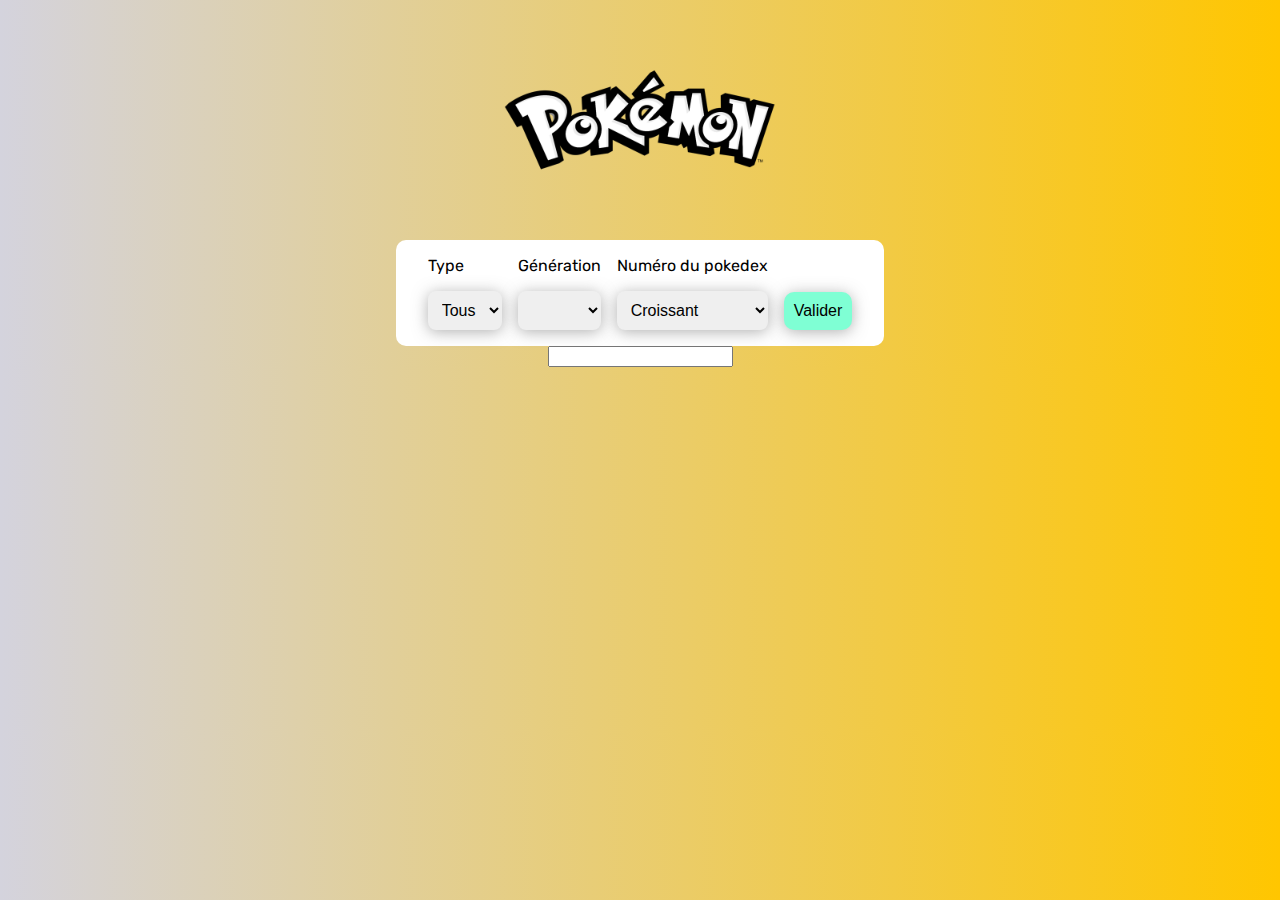
==== index.html @ 51ad086d ":sparkles: JS insert in HTML pokemon card Filter for Type" ====
<!DOCTYPE html>
<html lang="en">
<head>
    <meta charset="UTF-8">
    <meta http-equiv="X-UA-Compatible" content="IE=edge">
    <meta name="viewport" content="width=device-width, initial-scale=1.0">
    <title>Pokemon !</title>
    <link rel="shortcut icon" href="pokeball.ico" type="image/x-icon">
    <link rel="stylesheet" href="style.css">
</head>
<body>
    <img src="pokemon-logo-black-transparent.png" alt="logo" class="logo">

    <div class="c-tri">
        <form action="" method="get">
            <div class="select type">
                <label for="type">Type</label>
                <select name="type" id="type">
                    <option value="">Tous</option>
                </select>
            </div>
            <div class="select generation">
                <label for="generation">Génération</label>
                <select name="generation" id="generation">
                </select>
            </div>
            <div class="select pokedex">
                <label for="pokedex">Numéro du pokedex</label>
                <select name="pokedex" id="pokedex">
                    <option value="croissant">Croissant</option>
                    <option value="decroissant">Décroissant</option>
                </select>
            </div>
            <input type="submit" value="Valider" id="submit">
        </form>
    </div>

    <div id="poke_container" class="poke-container">

    </div>

    <div id="poke_container1" class="poke-container shy">

    </div>

    <form action="">
        <input type="text" defalutvalue="10">
    </form>
    <script src="script.js"></script>
    <script>
        
        getAllType();
        getAllGeneration();
    </script>
</body>
</html>
---- style.css ----
@import 'components_css/single_poke.css';
@import 'components_css/types.css';
@import url('https://fonts.googleapis.com/css2?family=Rubik:ital,wght@0,300;0,400;0,500;0,600;0,700;0,800;0,900;1,300;1,400;1,500;1,600;1,700;1,800;1,900&display=swap');

*{
    box-sizing: border-box;
}

body{
    background: #ffc600;
    background: linear-gradient(to right, #D4D3DD, #ffc600);
    display: flex;
    flex-direction: column;
    align-items: center;
    justify-content: center;
    margin: 0;
    font-family: 'Rubik';
}

h1{
    letter-spacing: 3px;
}
.poke-container{
    display: flex;
    flex-wrap: wrap;
    align-items: space-between;
    justify-content: center;
    margin: 0 auto;
    max-width: 1200px;
}

.pokemon{
    background-color: #eee;
    border-radius:20px ;
    box-shadow: 0 0px 15px rgba(100, 100, 100, 0.5);
    margin: 10px;
    padding: 20px;
    text-align: center;
    transition: 0.4s ease-in-out;
}

.hover-grass:hover{
    background-color: #78c850;
    box-shadow: 0 0 15px #78c850;
}

.hover-fire:hover{
    background-color: #f08030;
    box-shadow: 0 0 15px #f08030;
}

.hover-normal:hover{
    background-color: #a8a878;
    box-shadow: 0 0 15px #a8a878;
}

.hover-fighting:hover{
    background-color: #c03028;
    box-shadow: 0 0 15px #c03028;
}

.hover-water:hover{
    background-color: #6890f0;
    box-shadow: 0 0 15px #6890f0;
}

.hover-flying:hover{
    background-color: #a890f0;
    box-shadow: 0 0 15px #a890f0;
}

.hover-poison:hover{
    background-color: #a040a0;
    box-shadow: 0 0 15px #a040a0;
}

.hover-electric:hover{
    background-color: #f8d030;
    box-shadow: 0 0 15px #f8d030;
}

.hover-ground:hover{
    background-color: #e0c068;
    box-shadow: 0 0 15px #e0c068;
}

.hover-psychic:hover{
    background-color: #f85888;
    box-shadow: 0 0 15px #f85888;
}

.hover-rock:hover{
    background-color: #b8a038;
    box-shadow: 0 0 15px #b8a038;
}

.hover-ice:hover{
    background-color: #98d8d8;
    box-shadow: 0 0 15px #98d8d8;
}

.hover-bug:hover{
    background-color: #a8b820;
    box-shadow: 0 0 15px #a8b820;
}

.hover-dragon:hover{
    background-color: #7038f8;
    box-shadow: 0 0 15px #7038f8;
}

.hover-ghost:hover{
    background-color: #705898;
    box-shadow: 0 0 15px #705898;
}

.hover-dark:hover{
    background-color: #705848;
    box-shadow: 0 0 15px #705848;
}

.hover-steel:hover{
    background-color: #b8b8d0;
    box-shadow: 0 0 15px #b8b8d0;
}

.hover-fairy:hover{
    background-color: #ee99ac;
    box-shadow: 0 0 15px #ee99ac;
}

.hover-unknown:hover{
    background-color: #68a090;
    box-shadow: 0 0 15px #68a090;
}

.pokemon .img-container {
    background-color: rgba(255, 255, 255, 0.6);
    border-radius: 50%;
    width: 120px;
    height: 120px;
    text-align: center;
}

.pokemon .img-container img{
    margin-top: 20px;
    max-width: 90%;
}

.pokemon .info{
    margin-top: 20px;
}

.pokemon .number{
    background-color: rgba(0, 0, 0, 0.1);
    border-radius: 10px;
    font-size: 0.8em;
    padding: 5px 10px;
}

.pokemon .name{
    margin: 15px 0 7px;
    letter-spacing: 1px;
    text-transform: capitalize;
}

.shy{
    display: none;
}

.c-tri{
    max-width: 1200px;
    margin: auto;
    padding: 16px 32px;
    border-radius: 10px;
    background-color: #fff;
}

.c-tri form{
    width: 100%;
    display: flex;
    gap: 1rem;
    align-items: flex-end;
}

.c-tri form .select{
    display: flex;
    flex-direction: column;
}

.c-tri form .select label{
    padding-bottom: 1rem;
}

.c-tri form .select select{
    padding: 10px;
    font-size: 16px;
    border-radius: 8px;
    border: none;
    outline: none;
    box-shadow: 0  2px 15px rgba(100, 100, 100, 0.5);
}

.c-tri form input{
    border: none;
    outline: none;
    width: fit-content;
    height: fit-content;
    padding: 10px;
    font-size: 16px;
    border-radius: 10px;
    background-color: aquamarine;
    box-shadow: 0  2px 15px rgba(100, 100, 100, 0.5);
    cursor: pointer;
}
.logo{
    animation: logoanim 0.9s ease-in-out;
    width: 25%;
}

@keyframes logoanim {
    0%{
        width: 80%;
    }
    100%{
        width: 25%;
    }
}
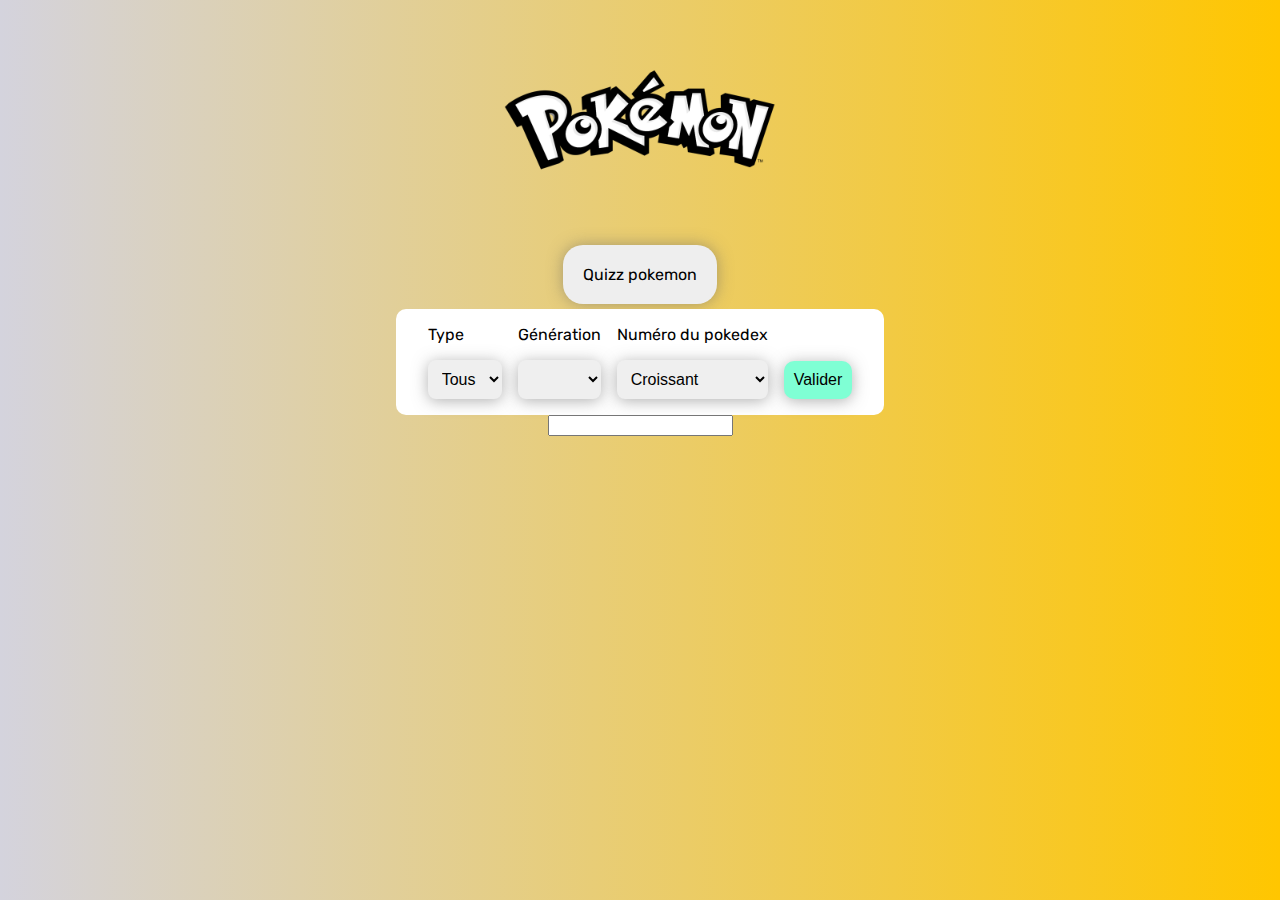
==== commit 77670258: ":sparkles: quizz and css :lipstick:" ====
--- a/index.html
+++ b/index.html
@@ -10,7 +10,7 @@
 </head>
 <body>
     <img src="pokemon-logo-black-transparent.png" alt="logo" class="logo">
-
+    <a class="button_quizz" href="quizz.html">Quizz pokemon</a>
     <div class="c-tri">
         <form action="" method="get">
             <div class="select type">
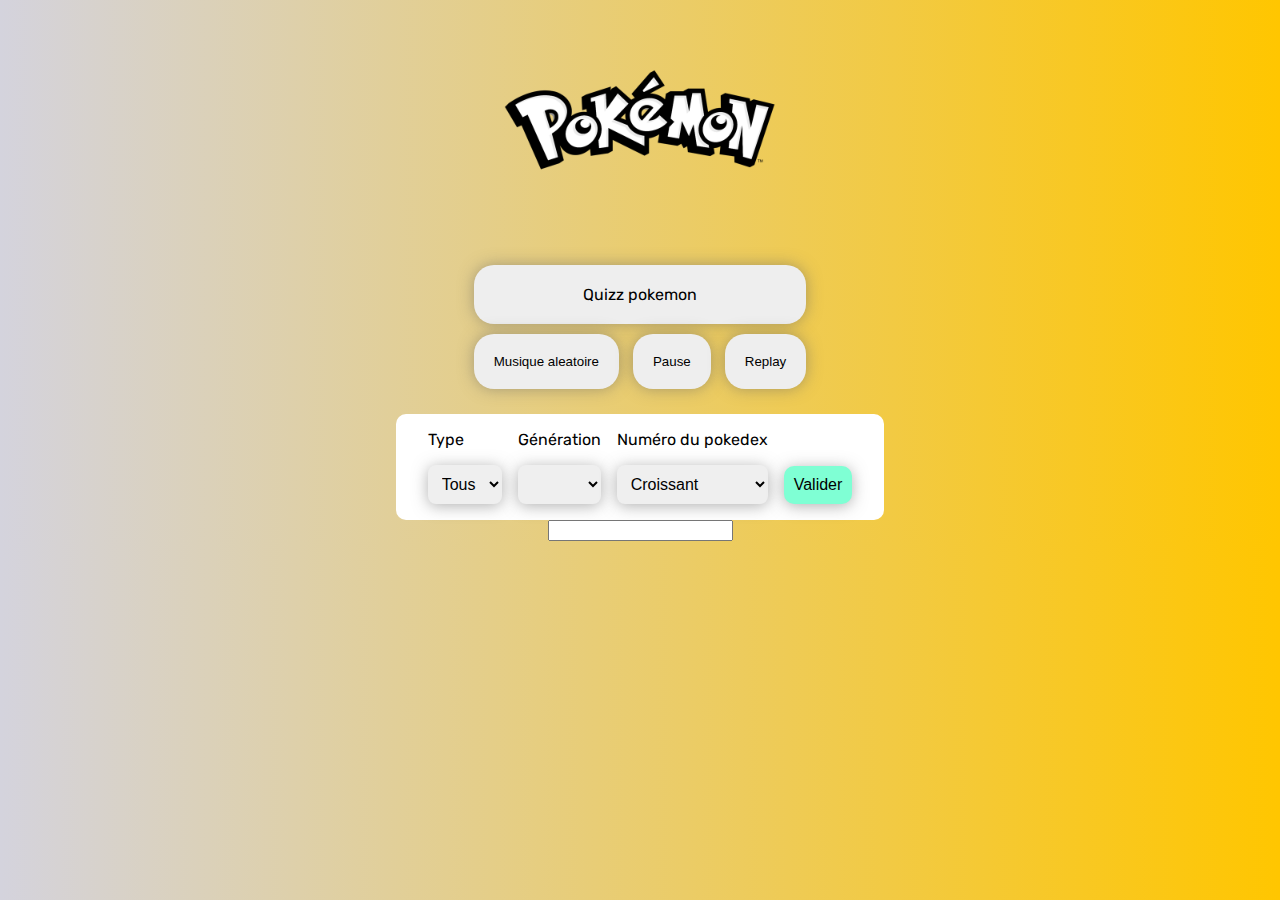
==== commit 7a0cc71a: ":sparkles: random music" ====
--- a/index.html
+++ b/index.html
@@ -10,7 +10,14 @@
 </head>
 <body>
     <img src="pokemon-logo-black-transparent.png" alt="logo" class="logo">
-    <a class="button_quizz" href="quizz.html">Quizz pokemon</a>
+    <div class="button_home">
+        <a class="button_quizz" href="quizz.html">Quizz pokemon</a>
+        <div>
+            <button  id="button_music" class="button_quizz" >Musique aleatoire</button>
+            <button id="button_pause" class="button_quizz">Pause</button>
+            <button id="button_replay" class="button_quizz">Replay</button>
+        </div>
+    </div>
     <div class="c-tri">
         <form action="" method="get">
             <div class="select type">
@@ -47,6 +54,7 @@
         <input type="text" defalutvalue="10">
     </form>
     <script src="script.js"></script>
+    <script src="son.js"></script>
     <script>
         
         getAllType();
--- a/style.css
+++ b/style.css
@@ -1,5 +1,6 @@
 @import 'components_css/single_poke.css';
 @import 'components_css/types.css';
+@import 'components_css/button.css';
 @import url('https://fonts.googleapis.com/css2?family=Rubik:ital,wght@0,300;0,400;0,500;0,600;0,700;0,800;0,900;1,300;1,400;1,500;1,600;1,700;1,800;1,900&display=swap');
 
 *{
@@ -225,4 +226,47 @@
     100%{
         width: 25%;
     }
-}+}
+
+.rec{
+    position: absolute;
+    width: 0%;
+    height: 0%;
+    border-radius: 100px;
+    background-color: rgb(0, 0, 0);
+}
+
+.anim{
+    width: 98vw;
+    height: 400vh;
+    transition: 0.5s all ease-in-out;
+    animation: fade 0.4 1.2s ease-in-out;
+    opacity: 0.2;
+}
+
+@keyframes fade {
+    0%{
+        opacity: 1;
+    }   
+    100%{
+        opacity: 0.2;
+    }
+}
+
+@keyframes shake {
+    0% { transform: translate(1px, 1px) rotate(0deg); }
+    10% { transform: translate(-1px, -2px) rotate(-1deg); }
+    20% { transform: translate(-3px, 0px) rotate(1deg); }
+    30% { transform: translate(3px, 2px) rotate(0deg); }
+    40% { transform: translate(1px, -1px) rotate(1deg); }
+    50% { transform: translate(-1px, 2px) rotate(-1deg); }
+    60% { transform: translate(-3px, 1px) rotate(0deg); }
+    70% { transform: translate(3px, 1px) rotate(-1deg); }
+    80% { transform: translate(-1px, -1px) rotate(1deg); }
+    90% { transform: translate(1px, 2px) rotate(0deg); }
+    100% { transform: translate(1px, -2px) rotate(-1deg); }
+  }
+
+  .poke-container.shake {
+    animation-iteration-count: 1;
+}
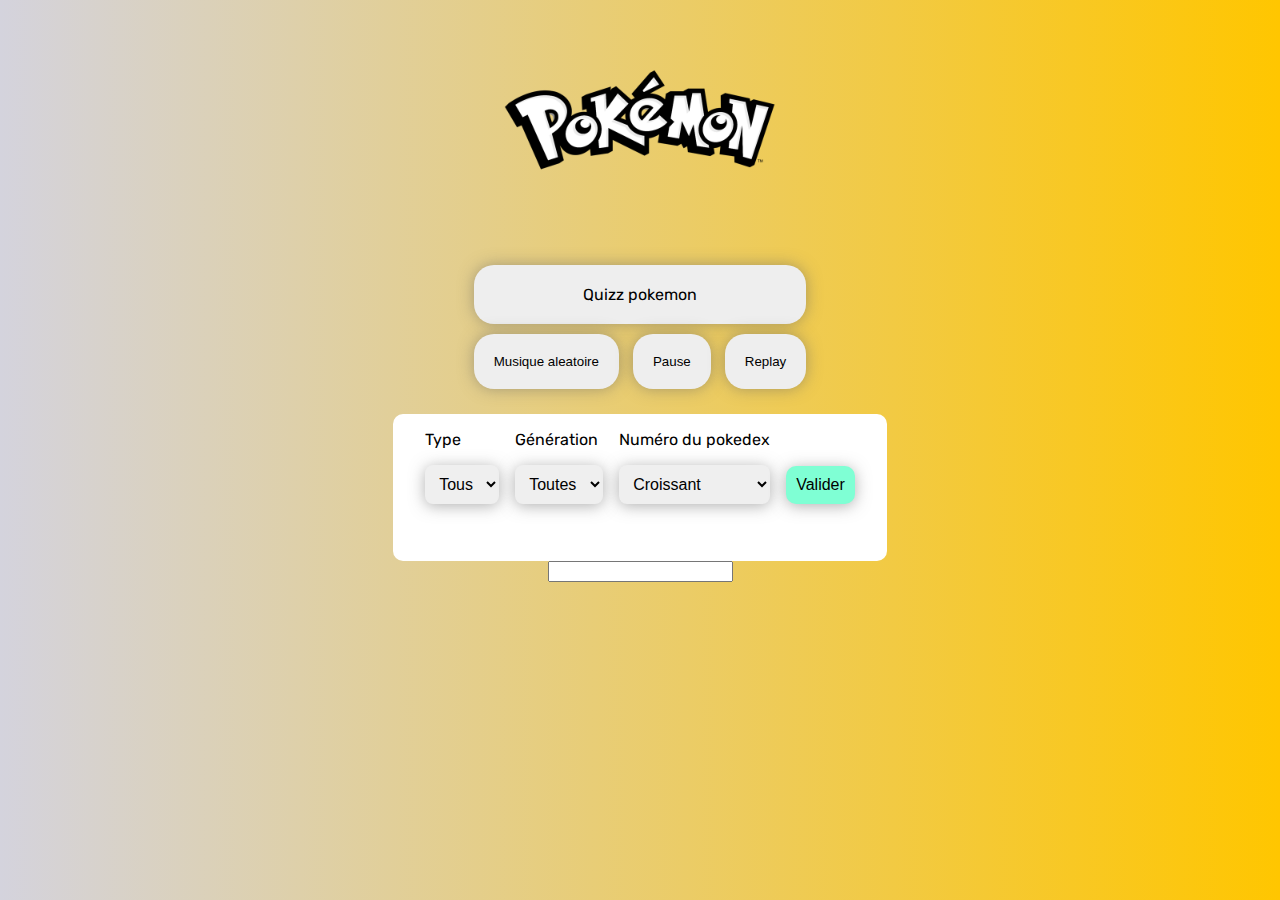
==== commit 2b6aa1dc: "✨ JS Script & insert in HTML pokemon card Filter for Génération & Fix 📌" ====
--- a/index.html
+++ b/index.html
@@ -18,7 +18,7 @@
             <button id="button_replay" class="button_quizz">Replay</button>
         </div>
     </div>
-    <div class="c-tri">
+    <div class="c-tri" id="tri">
         <form action="" method="get">
             <div class="select type">
                 <label for="type">Type</label>
@@ -29,6 +29,7 @@
             <div class="select generation">
                 <label for="generation">Génération</label>
                 <select name="generation" id="generation">
+                    <option value="">Toutes</option>
                 </select>
             </div>
             <div class="select pokedex">
@@ -40,6 +41,7 @@
             </div>
             <input type="submit" value="Valider" id="submit">
         </form>
+        <h1 id='errorfilter' class="hidden">Vous ne pouvez pas Sélectionner ces deux filtres ensemble</h1>
     </div>
 
     <div id="poke_container" class="poke-container">
--- a/style.css
+++ b/style.css
@@ -175,6 +175,9 @@
     padding: 16px 32px;
     border-radius: 10px;
     background-color: #fff;
+    display: flex;
+    flex-direction: column;
+    align-items: center;
 }
 
 .c-tri form{
@@ -270,3 +273,17 @@
   .poke-container.shake {
     animation-iteration-count: 1;
 }
+
+
+.hidden{
+    opacity: 0 !important;
+}
+
+#errorfilter{
+    font-size: 14px;
+    letter-spacing: 0;
+    font-weight: 500;
+    margin-top: 15px;
+    transition: 0.4s all ease-in-out;
+    opacity: 1;
+}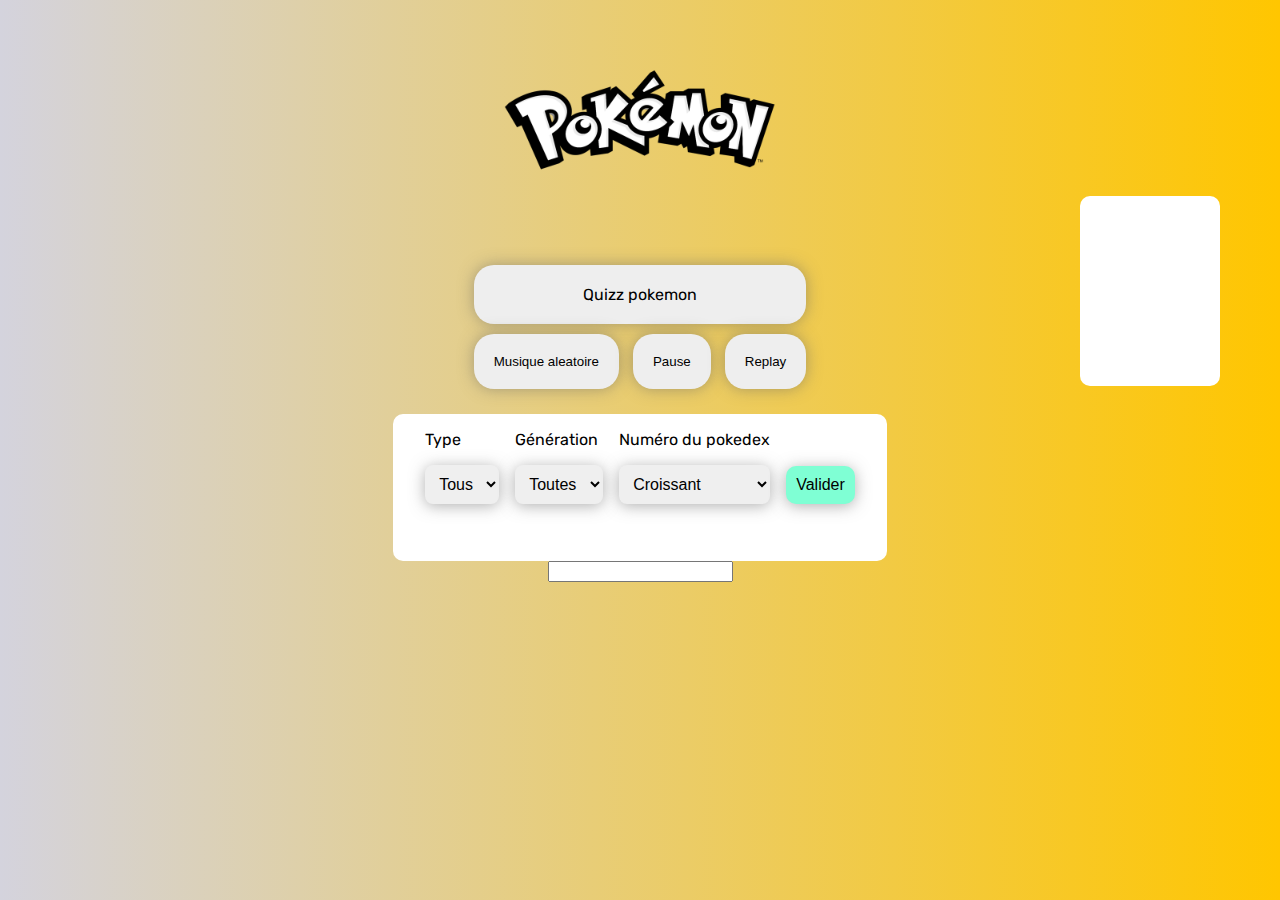
==== commit 965b25f8: "Auto stash before merge of "main" and "origin/main"" ====
--- a/index.html
+++ b/index.html
@@ -9,6 +9,15 @@
     <link rel="stylesheet" href="style.css">
 </head>
 <body>
+
+    <div class="team">
+        <div class="team-el"></div>
+        <div class="team-el"></div>
+        <div class="team-el"></div>
+        <div class="team-el"></div>
+        <div class="team-el"></div>
+        <div class="team-el"></div>
+    </div>
     <img src="pokemon-logo-black-transparent.png" alt="logo" class="logo">
     <div class="button_home">
         <a class="button_quizz" href="quizz.html">Quizz pokemon</a>
--- a/style.css
+++ b/style.css
@@ -16,6 +16,7 @@
     justify-content: center;
     margin: 0;
     font-family: 'Rubik';
+    position: relative;
 }
 
 h1{
@@ -140,7 +141,10 @@
     border-radius: 50%;
     width: 120px;
     height: 120px;
-    text-align: center;
+    display: flex;
+    justify-content: center;
+    align-items: center;
+    margin: auto;
 }
 
 .pokemon .img-container img{
@@ -286,4 +290,23 @@
     margin-top: 15px;
     transition: 0.4s all ease-in-out;
     opacity: 1;
+}
+
+.team{
+    position: absolute;
+    right: 60px;
+    padding: 20px;
+    border-radius: 10px;
+    background: white;
+    display: flex;
+    max-width: 140px;
+    flex-wrap: wrap;
+}
+.team .team-el{
+    width: 50px;
+    height: 50px;
+}
+
+.team .team-el img{
+    width: 100%;
 }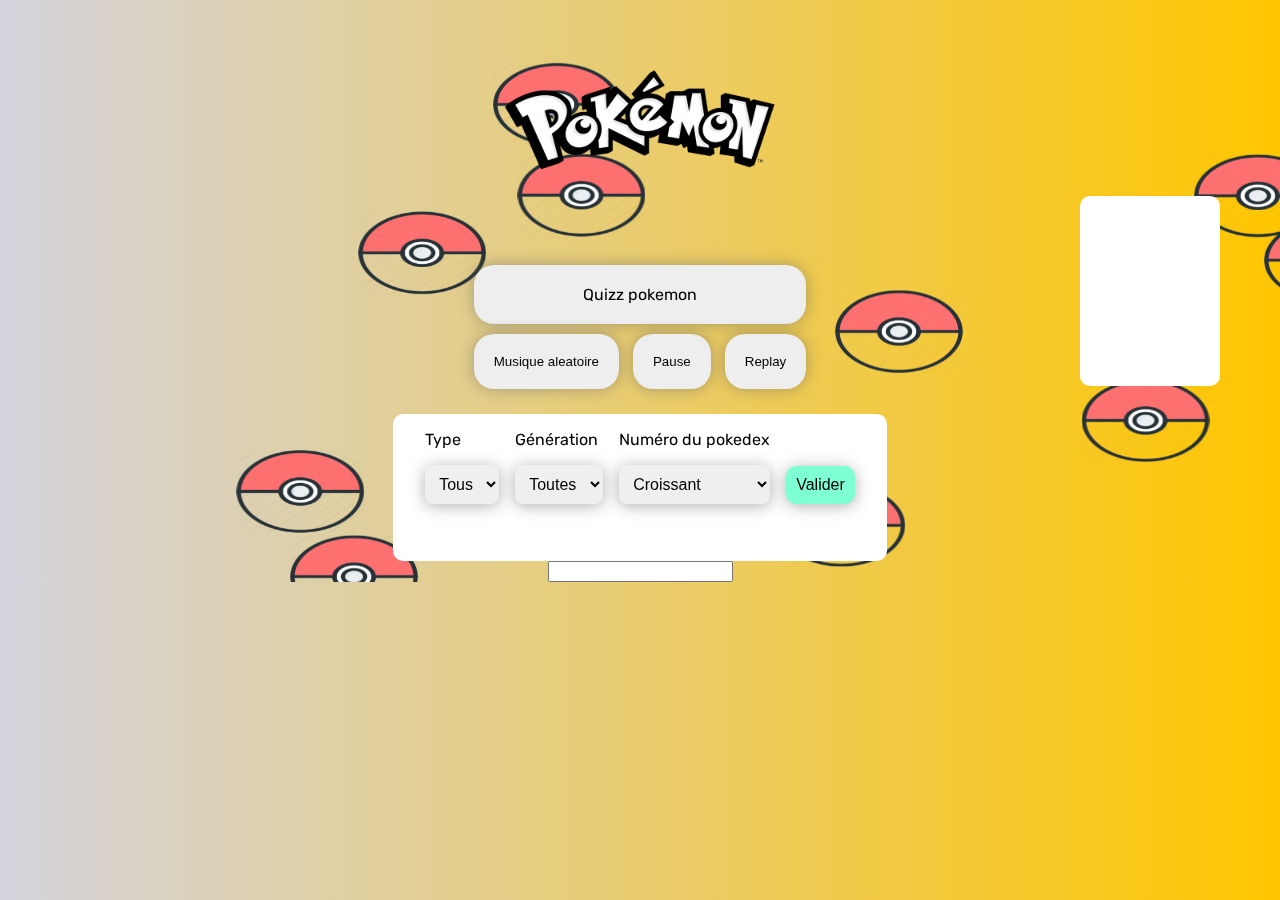
==== commit cdd08609: ":sparkles: canvas pokeball" ====
--- a/index.html
+++ b/index.html
@@ -66,6 +66,7 @@
     </form>
     <script src="script.js"></script>
     <script src="son.js"></script>
+    <script src="canvas.js"></script>
     <script>
         
         getAllType();
--- a/style.css
+++ b/style.css
@@ -1,6 +1,7 @@
 @import 'components_css/single_poke.css';
 @import 'components_css/types.css';
 @import 'components_css/button.css';
+@import 'components_css/canvas.css';
 @import url('https://fonts.googleapis.com/css2?family=Rubik:ital,wght@0,300;0,400;0,500;0,600;0,700;0,800;0,900;1,300;1,400;1,500;1,600;1,700;1,800;1,900&display=swap');
 
 *{
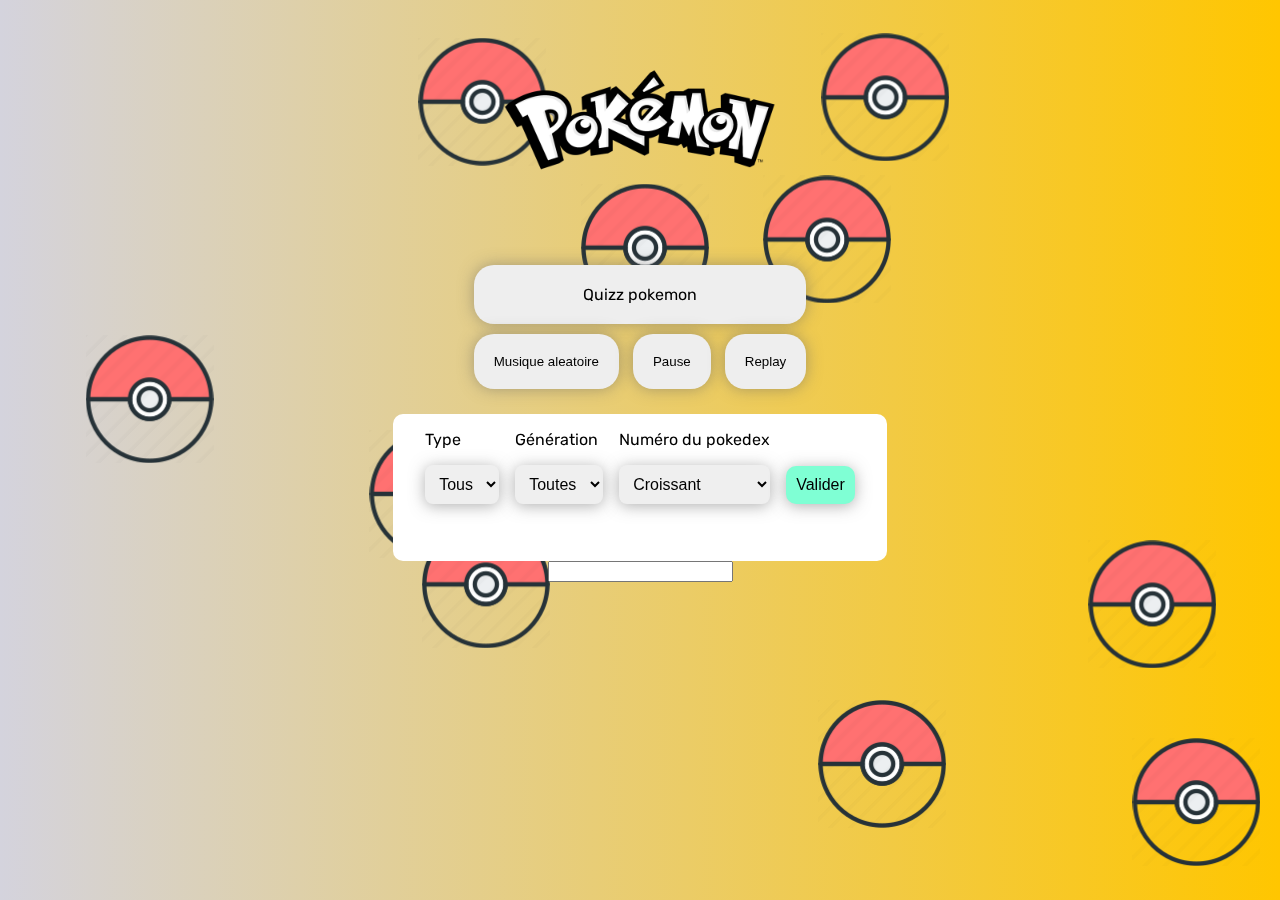
==== commit 3e6ca1f2: ":fire: del element" ====
--- a/index.html
+++ b/index.html
@@ -9,15 +9,6 @@
     <link rel="stylesheet" href="style.css">
 </head>
 <body>
-
-    <div class="team">
-        <div class="team-el"></div>
-        <div class="team-el"></div>
-        <div class="team-el"></div>
-        <div class="team-el"></div>
-        <div class="team-el"></div>
-        <div class="team-el"></div>
-    </div>
     <img src="pokemon-logo-black-transparent.png" alt="logo" class="logo">
     <div class="button_home">
         <a class="button_quizz" href="quizz.html">Quizz pokemon</a>
--- a/style.css
+++ b/style.css
@@ -17,7 +17,6 @@
     justify-content: center;
     margin: 0;
     font-family: 'Rubik';
-    position: relative;
 }
 
 h1{
@@ -293,21 +292,3 @@
     opacity: 1;
 }
 
-.team{
-    position: absolute;
-    right: 60px;
-    padding: 20px;
-    border-radius: 10px;
-    background: white;
-    display: flex;
-    max-width: 140px;
-    flex-wrap: wrap;
-}
-.team .team-el{
-    width: 50px;
-    height: 50px;
-}
-
-.team .team-el img{
-    width: 100%;
-}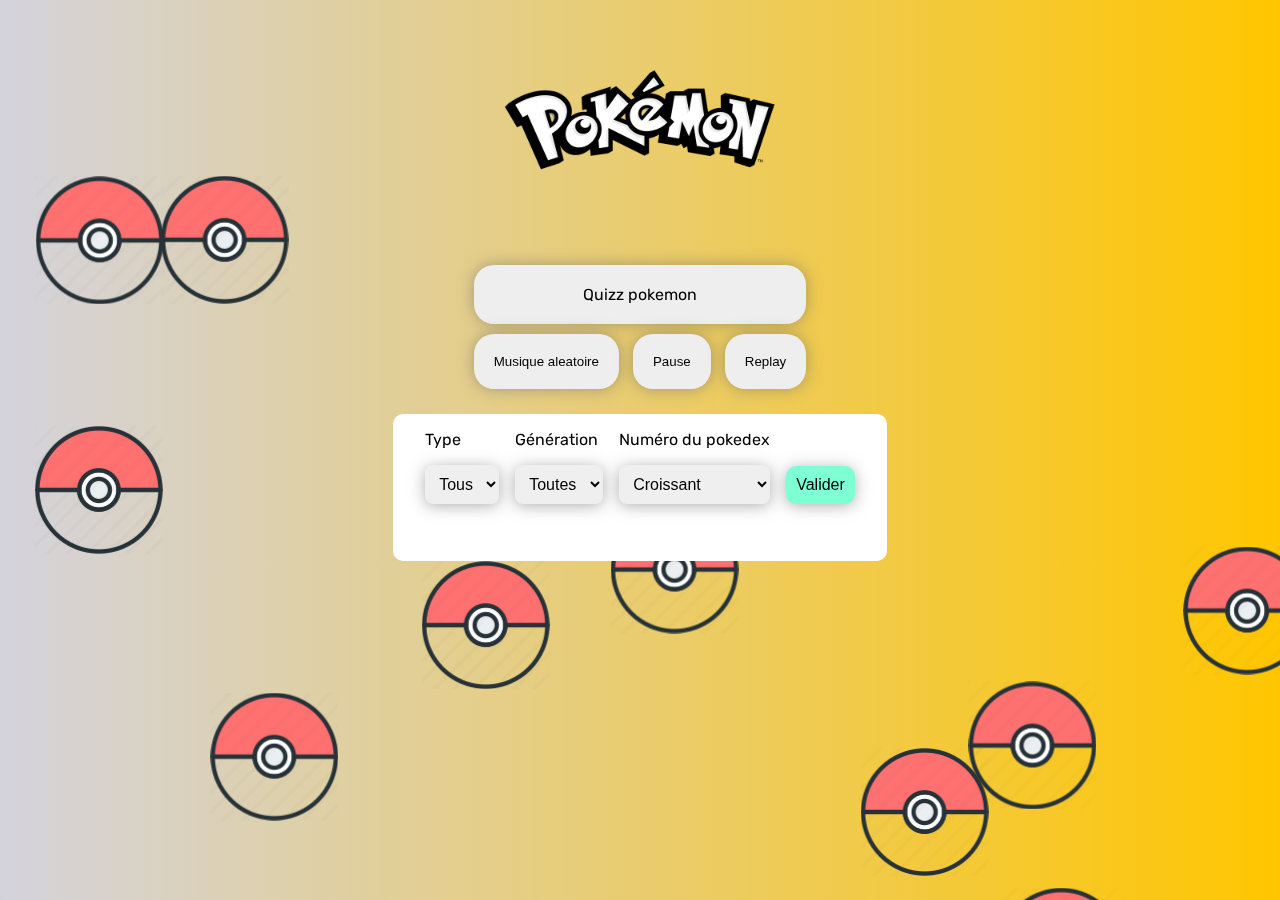
==== commit 726ee734: ":fire: del useless elements" ====
--- a/index.html
+++ b/index.html
@@ -52,9 +52,6 @@
 
     </div>
 
-    <form action="">
-        <input type="text" defalutvalue="10">
-    </form>
     <script src="script.js"></script>
     <script src="son.js"></script>
     <script src="canvas.js"></script>
